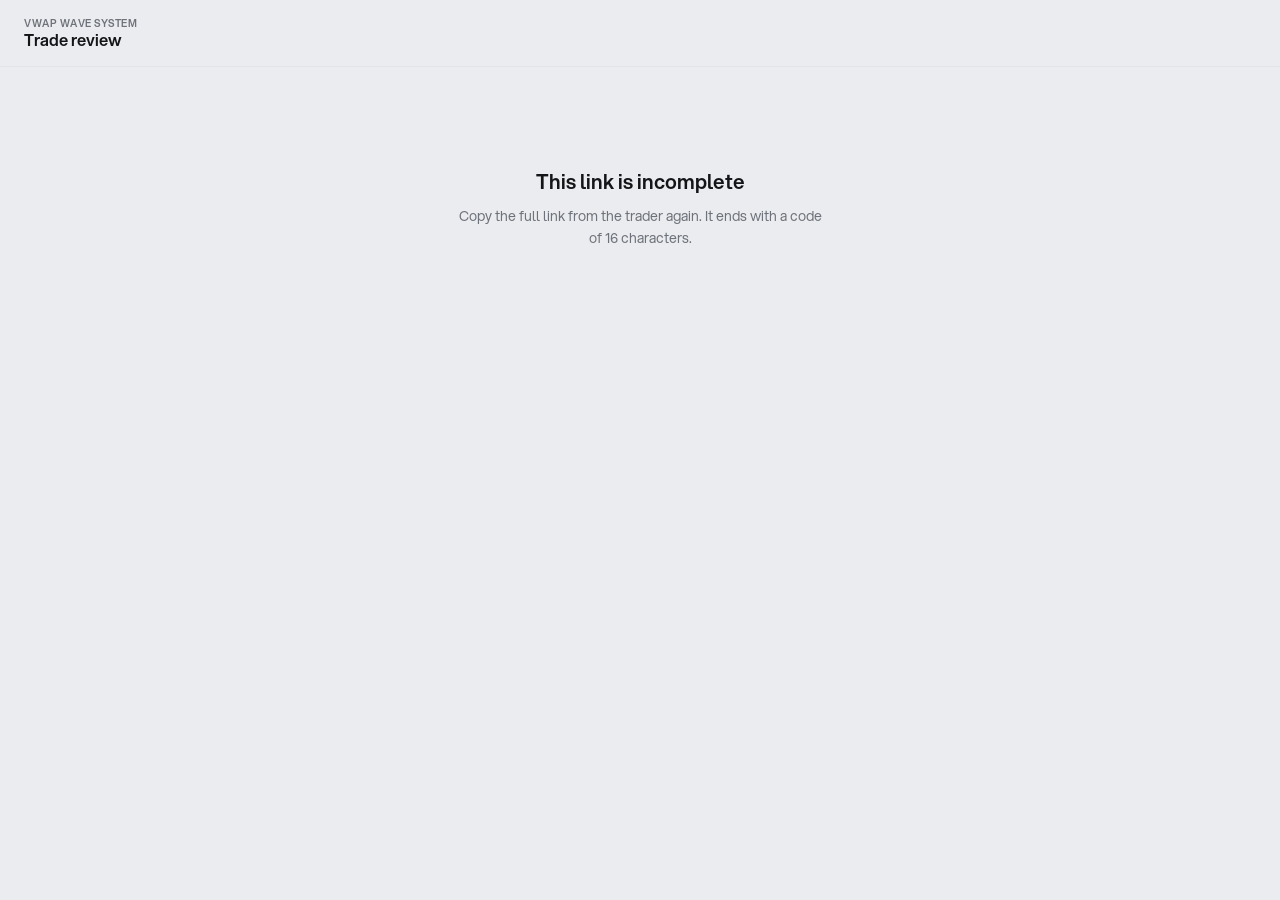
==== review/index.html @ 83ce89b4 "Add files via upload add review module" ====
<!DOCTYPE html>
<html lang="en">
<head>
    <meta charset="UTF-8">
    <meta name="viewport" content="width=device-width, initial-scale=1.0">
    <meta name="robots" content="noindex">
    <title>Trade review - VWAP Wave System Journal</title>
    <link rel="icon" type="image/png" href="../favicon.png">
    <link rel="stylesheet" href="../styles.css">
    <link rel="stylesheet" href="review.css">
    <script>
        // Same theme as the journal, otherwise follow the device
        (function () {
            var t = null;
            try { t = localStorage.getItem('vwap-theme'); } catch (e) {}
            if (!t) t = window.matchMedia && window.matchMedia('(prefers-color-scheme: light)').matches ? 'light' : 'dark';
            document.documentElement.setAttribute('data-theme', t);
        })();
    </script>
</head>
<body class="review-page">
    <header class="review-top">
        <a class="app-title review-brand" href="../">
            <span class="title-brand">VWAP WAVE SYSTEM</span>
            <span class="title-main">Trade review</span>
        </a>
        <span class="share-countdown" id="review-countdown" hidden></span>
    </header>

    <main class="review-main" id="review-main" aria-live="polite">
        <p class="review-loading">Loading shared trades…</p>
    </main>

    <div class="review-viewer" id="review-viewer" hidden>
        <button type="button" class="close-btn review-viewer-close" aria-label="Close">&times;</button>
        <img id="review-viewer-img" src="" alt="Screenshot, enlarged">
    </div>

    <div class="toast-container" id="toast-container"></div>
    <script src="review.js"></script>
</body>
</html>
---- styles.css ----
@font-face {
    font-family: 'Aspekta';
    src: url('./fonts/Aspekta-300.woff2') format('woff2');
    font-weight: 300;
    font-style: normal;
}
@font-face {
    font-family: 'Aspekta';
    src: url('./fonts/Aspekta-400.woff2') format('woff2');
    font-weight: 400;
    font-style: normal;
}
@font-face {
    font-family: 'Aspekta';
    src: url('./fonts/Aspekta-500.woff2') format('woff2');
    font-weight: 500;
    font-style: normal;
}
@font-face {
    font-family: 'Aspekta';
    src: url('./fonts/Aspekta-600.woff2') format('woff2');
    font-weight: 600;
    font-style: normal;
}

/* Linear Inspired Theme */
:root {
    --bg-main: #0a0b0d;
    --bg-panel: #141517;
    --bg-input: #1d1e21;
    --border-color: #2D2E33;
    --text-main: #EEEEEE;
    --text-muted: #888888;
    --accent: #386af5;
    --accent-hover: #4071f7;
    --danger: #ee354e;
    --success: #44BD1E;
    --color-win: #44BD1E;
    --bg-win: rgba(68, 189, 30, 0.15);
    --warning: #F5A623;
    
    /* Calendar widget specific */
    --cal-bg-default: #1d1e21;
    --cal-bg-active: #2b2c30;
    --cal-text-dim: #6E727A;
    
    /* Interactive states */
    --bg-hover: #2A2B30;
    --bg-disabled: #1a1b1e;
    --border-hover: #3B434C;
    --cal-active-bg: #3B434C;
    --cal-active-text: #E2E4E9;
    --cal-trades-active: #A0A5B5;
    --group-bg: rgba(255, 255, 255, 0.02);
    --group-border: rgba(255, 255, 255, 0.05);
    --divider-bg: rgba(255, 255, 255, 0.08);
    --shadow-sm: rgba(0,0,0,0.3);
    --shadow-md: rgba(0,0,0,0.5);
    --modal-overlay: rgba(0, 0, 0, 0.4);
    --invert-icon: invert(0.6) sepia(0) saturate(1) hue-rotate(0deg) brightness(0.9) contrast(1);
    --scrollbar-thumb: #2D2E33;
    --scrollbar-hover: #3B434C;
}

[data-theme="light"] {
    --bg-main: #EBECEF;
    --bg-panel: #FFFFFF;
    --bg-input: #FFFFFF;
    --border-color: #E2E4E9;
    --text-main: #141517;
    --text-muted: #6E727A;
    
    --cal-bg-default: #FFFFFF;
    --cal-bg-active: #EBECEF;
    --cal-text-dim: #888888;
    
    --bg-hover: #EBECEF;
    --bg-disabled: #E2E4E9;
    --border-hover: #C1C8D1;
    --cal-active-bg: #D9DBE1;
    --cal-active-text: #141517;
    --cal-trades-active: #6E727A;
    --group-bg: rgba(0, 0, 0, 0.02);
    --group-border: rgba(0, 0, 0, 0.06);
    --divider-bg: rgba(0, 0, 0, 0.06);
    --shadow-sm: rgba(0,0,0,0.05);
    --shadow-md: rgba(0,0,0,0.1);
    --modal-overlay: rgba(255, 255, 255, 0.5);
    --invert-icon: invert(0);
    --scrollbar-thumb: #C1C8D1;
    --scrollbar-hover: #A0A5B5;
    --success: #44BD1E;
    --color-win: #44BD1E;
    --bg-win: rgba(68, 189, 30, 0.15);
}

* {
    box-sizing: border-box;
    margin: 0;
    padding: 0;
}

body {
    font-family: 'Aspekta', system-ui, -apple-system, sans-serif;
    background-color: var(--bg-main);
    color: var(--text-main);
    height: 100vh;
    overflow: hidden;
}

/* Sidebar Layout Update */
.app-container { 
    display: flex; 
    flex-direction: row; 
    height: 100vh; 
}

.sidebar {
    width: 88px;
    background-color: transparent;
    border-right: none;
    display: flex;
    flex-direction: column;
    align-items: center;
    padding: 24px 0;
    z-index: 10;
}

.sidebar-top {
    margin-bottom: 32px;
}

.sidebar-logo {
    width: 28px;
    height: 28px;
}

.sidebar-nav {
    display: flex;
    flex-direction: column;
    gap: 16px;
    width: 100%;
    align-items: center;
}

.sidebar-nav .btn-icon {
    width: 40px;
    height: 40px;
    border-radius:  100px;
}

.sidebar-nav .btn-icon.active {
    background-color: var(--cal-active-bg);
    color: var(--text-main);
    border-color: transparent;
}

.main-wrapper {
    flex: 1;
    display: flex;
    flex-direction: column;
    overflow: hidden;
    position: relative;
}

.app-header {
    display: flex;
    justify-content: space-between;
    align-items: center;
    height: 80px;
    padding: 0 24px 0 0;
    background-color: transparent;
    border-bottom: none;
}

.header-left {
    display: flex;
    align-items: center;
    gap: 16px;
}

.app-title {
    display: flex;
    flex-direction: column;
    gap: 2px;
}
.title-brand {
    font-size: 10px;
    font-weight: 600;
    text-transform: uppercase;
    color: var(--text-muted);
    letter-spacing: 0.5px;
    line-height: 1;
}
.title-main {
    font-size: 16px;
    font-weight: 600;
    color: var(--text-main);
    line-height: 1;
}

.header-right {
    display: flex;
    align-items: center;
    gap: 12px;
}

.main-content { 
    flex: 1; 
    display: flex; 
    flex-direction: column; 
    overflow: hidden; 
    position: relative; 
}
.view { display: none; flex-direction: column; height: 100%; padding: 8px 24px 32px 0; overflow-y: auto; }
.view.active { display: flex; }

button { font-family: inherit; font-size: 13px; cursor: pointer; border-radius:  100px; padding: 8px 16px; font-weight: 500; transition: all 0.2s; white-space: nowrap; }
.btn-secondary { background-color: var(--bg-input); border: 1px solid var(--border-color); color: var(--text-main); }
.btn-secondary:hover { background-color: var(--bg-hover); }
.btn-primary { background-color: var(--accent); border: 1px solid var(--accent); color: white; }
.btn-primary:hover { background-color: var(--accent-hover); }
.btn-danger { background-color: transparent; border: 1px solid var(--danger); color: var(--danger); }
.btn-danger:hover { background-color: rgba(224, 82, 82, 0.1); }
.btn-sm { padding: 6px 12px; font-size: 12px; }

.btn-icon {
    background-color: transparent;
    border: 1px solid transparent;
    color: var(--text-muted);
    display: flex;
    align-items: center;
    justify-content: center;
    padding: 8px;
    border-radius:  100px;
    cursor: pointer;
    transition: all 0.2s;
    min-width: 36px;
    min-height: 36px;
    flex-shrink: 0;
}
.btn-icon svg {
    min-width: 18px;
    min-height: 18px;
    flex-shrink: 0;
}
.btn-icon:hover {
    color: var(--text-main);
    background-color: var(--bg-input);
    border-color: transparent;
}

.linear-input { 
    background-color: var(--bg-input); 
    border: 1px solid var(--border-color); 
    color: var(--text-main); 
    padding: 8px 12px; 
    border-radius: 6px; 
    font-family: inherit; 
    font-size: 13px; 
    width: 100%; 
    outline: none; 
    transition: border-color 0.2s; 
}

input[type="date"]::-webkit-calendar-picker-indicator {
    filter: var(--invert-icon);
    cursor: pointer;
}

.linear-input:focus, .pill-box:focus-within { border-color: var(--accent); }
.linear-input:disabled { opacity: 0.5; cursor: not-allowed; background-color: var(--bg-disabled); }

select.linear-input {
    appearance: none;
    -webkit-appearance: none;
    -moz-appearance: none;
    padding-right: 32px;
    background-image: url("data:image/svg+xml;charset=UTF-8,%3csvg xmlns='http://www.w3.org/2000/svg' viewBox='0 0 24 24' fill='none' stroke='%23888888' stroke-width='2' stroke-linecap='round' stroke-linejoin='round'%3e%3cpolyline points='6 9 12 15 18 9'%3e%3c/polyline%3e%3c/svg%3e");
    background-repeat: no-repeat;
    background-position: right 12px center;
    background-size: 16px;
}

/* Weekly Calendar Widget */
.weekly-calendar-widget {
    display: flex;
    align-items: center;
    gap: 8px;
    margin-bottom: 32px;
    user-select: none;
    background-color: var(--bg-panel);
    border: none;
    border-radius: 16px;
    padding: 4px;
    width: 100%;
}
.cal-nav-btn { color: var(--text-muted); padding: 8px; border-radius: 8px; height: 89px; position: relative; }
.cal-nav-btn:hover { color: var(--text-main); background-color: var(--bg-hover); }

#cal-prev-week::after {
    content: '';
    position: absolute;
    right: -4px;
    top: 15%;
    bottom: 15%;
    width: 1px;
    background-color: var(--divider-bg);
}
#cal-next-week::before {
    content: '';
    position: absolute;
    left: -4px;
    top: 15%;
    bottom: 15%;
    width: 1px;
    background-color: var(--divider-bg);
}
.cal-days-container { display: flex; flex: 1; gap: 8px; margin: 0; }
.cal-day {
    display: flex;
    flex: 1;
    flex-direction: column;
    align-items: center;
    justify-content: center;
    padding-top: 12px;
    padding-bottom: 6px;
    height: 89px;
    border-radius: 8px;
    background-color: transparent;
    cursor: pointer;
    transition: all 0.2s;
    position: relative;
}
.cal-day:not(:last-child)::after {
    content: '';
    position: absolute;
    right: -4px;
    top: 15%;
    bottom: 15%;
    width: 1px;
    background-color: var(--divider-bg);
}
.cal-day:hover { background-color: var(--bg-hover); }
.cal-day.active { background-color: var(--cal-active-bg); }
.cal-day-name { font-size: 11px; font-weight: 500; color: var(--cal-text-dim); margin-bottom: 6px; text-transform: capitalize; }
.cal-day.active .cal-day-name { color: var(--cal-active-text); }
.cal-day-num { font-size: 18px; font-weight: 500; color: var(--text-main); }
.cal-day.is-today .cal-day-num {
    background-color: var(--accent);
    color: #FFF;
    width: 28px;
    height: 28px;
    display: flex;
    align-items: center;
    justify-content: center;
    border-radius: 50%;
    font-size: 14px;
    font-weight: 600;
}
.cal-day-trades { display: flex; align-items: center; justify-content: center; gap: 4px; height: 15px; margin-top: auto; margin-bottom: 0; }
.cal-result-tag { min-width: 22px; height: 15px; padding: 0 7px; border-radius: 100px; font-size: 10px; font-weight: 600; line-height: 15px; text-align: center; }
.cal-result-tag.win { background: var(--bg-win); color: var(--color-win); }
.cal-result-tag.lost { background: rgba(238, 53, 78, 0.15); color: #ee354e; }
.cal-result-tag.be { background: rgba(136, 136, 136, 0.15); color: var(--text-muted); }
.cal-day.active .cal-result-tag { color: #FFFFFF; }
.cal-day.active .cal-result-tag.win { background: var(--color-win); }
.cal-day.active .cal-result-tag.lost { background: var(--danger); }
.cal-day.active .cal-result-tag.be { background: #6E727A; }

.trades-list { display: flex; flex-direction: column; gap: 8px; padding-bottom: 40px; }

/* Dashboard Cards */
.trade-card { 
    background-color: var(--bg-panel); 
    border: 1px solid transparent; 
    border-radius: 16px; 
    padding: 20px; 
    cursor: pointer; 
    transition: border-color 0.2s; 
    display: flex;
    flex-direction: row;
    gap: 20px;
}
.trade-card:hover { border-color: var(--border-hover); }

.card-image-area { flex: 0 0 220px; display: flex; align-items: stretch; }
.trade-screenshot-thumb {
    width: 100%;
    height: 100%;
    object-fit: cover;
    border-radius: 6px;
    border: none;
    transition: opacity 0.2s;
}
.trade-screenshot-thumb:hover { opacity: 0.8; }

.card-content-area { flex: 1; display: flex; flex-direction: column; gap: 16px; }

.card-header { display: flex; justify-content: space-between; align-items: center; border-bottom: 1px solid var(--border-color); padding-bottom: 12px; }
.card-trade-id { font-size: 16px; font-weight: 600; color: var(--text-main); display: flex; align-items: center; }

/* Symbol Tag */
.symbol-tag {
    background-color: var(--bg-input);
    color: var(--text-muted);
    font-size: 11px;
    padding: 2px 6px;
    border-radius: 4px;
    margin-left: 8px;
    font-weight: 600;
    border: 1px solid var(--border-color);
    letter-spacing: 0.5px;
}

.card-body { display: flex; flex-wrap: wrap; gap: 12px; }
.card-group { flex: 1 1 150px; display: flex; flex-direction: column; gap: 6px; background: var(--group-bg); padding: 12px; border-radius: 6px; border: 1px solid var(--group-border); }
.psych-group { flex: 1 1 100%; }
.group-title { font-size: 10px; text-transform: uppercase; letter-spacing: 0.5px; color: var(--text-muted); }
.group-value { display: flex; flex-direction: column; gap: 4px; }
.group-primary { font-size: 14px; font-weight: 600; color: var(--text-main); }
.group-secondary { font-size: 12px; color: var(--text-main); line-height: 1.4; }
.empty-state { text-align: center; padding: 64px 20px; color: var(--text-muted); background-color: transparent; border-radius: 16px; border: 1px dashed var(--border-color); }
[data-theme="light"] .empty-state {
    border-color: #C1C8D1;
}
.badge { padding: 4px 8px; border-radius: 4px; font-size: 11px; font-weight: 600; text-align: center; }
.badge.win { background: var(--bg-win) !important; color: var(--color-win) !important; }
.badge.lost { background: rgba(238, 53, 78, 0.15) !important; color: #ee354e !important; }
.badge.be { background: rgba(136, 136, 136, 0.15); color: var(--text-muted); }

/* Multi-confluence UI for Cards */
.multi-item { display: flex; flex-direction: column; gap: 4px; }
.multi-divider {
    height: 1px;
    background-color: var(--divider-bg);
    margin: 6px 0;
    width: 100%;
    border-radius: 1px;
}

/* Modal */
.modal-overlay { visibility: hidden; opacity: 0; display: flex; position: fixed; top: 0; left: 0; right: 0; bottom: 0; background: var(--modal-overlay); backdrop-filter: blur(2px); z-index: 100; justify-content: center; align-items: center; transition: opacity 0.3s ease, visibility 0.3s ease; }
.modal-overlay.active { visibility: visible; opacity: 1; }
.linear-modal { background-color: var(--bg-main); border-left: 1px solid var(--border-color); width: 700px; max-width: 100vw; height: 100vh; max-height: 100vh; display: flex; flex-direction: column; box-shadow: -10px 0 40px var(--shadow-md); position: absolute; right: 0; top: 0; transform: translateX(100%); transition: transform 0.3s cubic-bezier(0.2, 0.8, 0.2, 1); }
.modal-overlay.active .linear-modal { transform: translateX(0); }
.modal-header { padding: 20px 24px; display: flex; justify-content: space-between; align-items: center; }
.close-btn { background: none; border: none; color: var(--text-muted); font-size: 20px; padding: 0; }
.close-btn:hover { color: var(--text-main); }
.modal-body { padding: 24px; overflow-y: auto; flex: 1; }
.modal-footer { padding: 20px 24px; border-top: 1px solid var(--border-color); display: flex; justify-content: space-between; align-items: center; background-color: var(--bg-main); }
.footer-right { display: flex; gap: 12px; margin-left: auto; }
.form-grid { display: grid; grid-template-columns: 1fr 1fr 1fr; gap: 12px; margin-bottom: 16px; }
.form-grid.single-col { grid-template-columns: 1fr; }
.form-grid.two-col { grid-template-columns: 1fr 1fr; }
.form-group label { display: block; font-size: 12px; color: var(--text-muted); margin-bottom: 6px; }

/* Dynamic Rows for Multi-Confluence */
.dynamic-row { display: grid; gap: 12px; align-items: center; margin-bottom: 8px; }
.loc-row { grid-template-columns: 1fr 1fr 1fr 24px; }
.ev-row { grid-template-columns: 1fr 1fr 24px; }
.inv-row { grid-template-columns: 1fr 24px; }

.btn-remove-row { background: transparent; border: none; color: var(--danger); font-size: 22px; cursor: pointer; opacity: 0.7; display: flex; justify-content: center; align-items: center; height: 34px; }
.btn-remove-row:hover:not(:disabled) { opacity: 1; }
.btn-remove-row:disabled { color: var(--text-muted); opacity: 0.4; cursor: not-allowed; }

.section-header { display: flex; justify-content: space-between; align-items: center; margin: 24px 0 8px 0; }
.section-header span { font-size: 11px; text-transform: uppercase; color: var(--text-muted); letter-spacing: 0.5px; }
.form-separator { font-size: 11px; text-transform: uppercase; color: var(--text-muted); letter-spacing: 0.5px; margin: 24px 0 8px 0; }
.form-separator.section-header { margin: 24px 0 8px 0; }

.add-confluence-btn { font-size: 10px; padding: 4px 8px; background: transparent; border: 1px solid var(--border-color); color: var(--text-muted); }
.add-confluence-btn:hover { background: var(--group-border); color: var(--text-main); }

/* Image Upload Zone */
.dropzone { border: 2px dashed var(--border-color); background-color: var(--bg-input); border-radius: 16px; padding: 32px 16px; text-align: center; cursor: pointer; transition: all 0.2s; display: flex; justify-content: center; align-items: center; }
.dropzone:hover, .dropzone.dragover { border-color: var(--accent); background-color: rgba(94, 106, 210, 0.05); }
.image-preview-container { display: flex; align-items: center; gap: 16px; background-color: var(--bg-input); padding: 12px; border-radius: 16px; border: 1px solid var(--border-color); }
.image-preview-container img { max-height: 80px; border-radius: 4px; cursor: pointer; }

/* Image Viewer Modal */
#enlarged-image { max-width: 90vw; max-height: 90vh; object-fit: contain; border-radius: 8px; box-shadow: 0 24px 48px var(--shadow-md); }
.viewer-close-btn { position: absolute; top: 20px; right: 30px; color: white; font-size: 36px; opacity: 0.7; }
.viewer-close-btn:hover { opacity: 1; }

/* Settings UI Layout */
.info-banner { background-color: rgba(94, 106, 210, 0.05); border: 1px solid rgba(94, 106, 210, 0.2); color: var(--text-main); padding: 12px 16px; border-radius: 16px; margin-bottom: 24px; font-size: 13px; display: flex; align-items: center; gap: 12px; }
.info-banner svg { flex-shrink: 0; color: var(--accent); }

.settings-content { display: flex; flex-direction: column; gap: 8px; padding-bottom: 60px; }
.setting-category-card { background: var(--bg-panel); border: none; border-radius: 16px; padding: 24px; }
.setting-cat-title { font-size: 14px; font-weight: 600; margin-bottom: 16px; text-transform: uppercase; letter-spacing: 0.5px; color: var(--text-main); }
.setting-items-wrapper { display: flex; flex-direction: column; gap: 8px; }

/* Level 1 Category Row (Draggable) */
.setting-row { display: flex; gap: 24px; align-items: flex-start; padding: 16px; background: var(--group-bg); border: 1px solid var(--group-border); border-radius: 6px; transition: background-color 0.2s, opacity 0.2s, border-top 0.2s; }
.setting-row.dragging-row { opacity: 0.5; background: rgba(94, 106, 210, 0.1); }
.setting-row.row-drag-over { border-top: 2px solid var(--accent); }

.setting-level-1 { flex: 0 0 220px; display: flex; gap: 8px; align-items: center; }
.row-drag-handle { color: var(--text-muted); cursor: grab; padding: 4px; font-size: 16px; user-select: none; display: flex; align-items: center; }
.row-drag-handle:hover { color: var(--text-main); }
.row-drag-handle .drag-icon { width: 10px; height: 15px; }
.inline-drag-icon { display: inline-flex; vertical-align: -1px; margin: 0 2px; color: var(--text-main); }
.level-1-input { font-weight: 600; }
.delete-level-1 { color: var(--danger); font-size: 18px; padding: 6px; }
.setting-subs { flex: 1; display: flex; flex-direction: column; gap: 12px; }
.setting-subs label { font-size: 11px; color: var(--text-muted); text-transform: uppercase; letter-spacing: 0.5px; margin-bottom: -4px; }

/* Pill Box UI (Tag Input) */
.pill-box { display: flex; flex-wrap: wrap; gap: 6px; padding: 6px; min-height: 40px; align-items: center; cursor: text; background-color: var(--bg-input); border: 1px solid var(--border-color); border-radius: 6px; transition: border-color 0.2s; }
.pill { background: var(--bg-main); border: 1px solid var(--border-color); border-radius: 4px; display: inline-flex; align-items: center; font-size: 12px; padding: 2px 4px 2px 8px; gap: 6px; cursor: grab; transition: background-color 0.2s, opacity 0.2s, border-left 0.2s; }
.pill:active { cursor: grabbing; }
.pill.dragging { opacity: 0.4; background-color: rgba(94, 106, 210, 0.2); }
.pill.drag-over { border-left: 2px solid var(--accent); margin-left: 4px; }
.pill-text { outline: none; min-width: 10px; line-height: 1.5; }
.pill-text[contenteditable="true"] { border-bottom: 1px dashed var(--accent); color: white; }
.pill-close { cursor: pointer; color: var(--text-muted); font-weight: bold; padding: 0 4px; font-size: 14px; }
.pill-close:hover { color: var(--danger); }
.pill-input-field { background: transparent; border: none; color: var(--text-main); outline: none; flex: 1; min-width: 120px; font-size: 13px; padding: 4px; font-family: inherit; }

/* Stats Grid Layout */
.stats-grid { display: grid; grid-template-columns: repeat(3, 1fr); grid-auto-flow: row dense; gap: 8px; padding-bottom: 40px; }
.stat-card { background-color: var(--bg-panel); border: none; border-radius: 16px; padding: 20px; display: flex; flex-direction: column; justify-content: flex-start; min-height: 250px; }
.stat-card.chart-span-2 { grid-column: span 2; }
.kpi-card { min-height: auto; align-items: center; text-align: center; justify-content: center; padding: 16px 8px; }
.kpi-card h3 { font-size: 12px; color: var(--text-muted); text-transform: uppercase; letter-spacing: 0.5px; margin-bottom: 8px; font-weight: 500; }
.kpi-value { font-size: 32px; font-weight: 600; color: var(--text-main); }

.stat-card.chart-span-3 { grid-column: span 3; }

.card-title {
    font-size: 11px;
    text-transform: uppercase;
    color: var(--text-muted);
    letter-spacing: 0.5px;
    font-weight: 500;
    margin-bottom: 16px;
    text-align: left;
}

.chart-wrapper {
    position: relative;
    flex: 1;
    width: 100%;
    min-height: 200px;
}

@media (max-width: 1200px) {
    .stats-grid { grid-template-columns: repeat(2, 1fr); }
    .stat-card.chart-span-3 { grid-column: span 2; }
}

@media (max-width: 800px) {
    .stats-grid { grid-template-columns: 1fr; }
    .stat-card.chart-span-3, .stat-card.chart-span-2 { grid-column: span 1; }
}

.kpi-grid { display: grid; grid-template-columns: repeat(3, 1fr); gap: 8px; margin-bottom: 8px; }
@media (max-width: 800px) { .kpi-grid { gap: 8px; } .kpi-value { font-size: 22px; } .kpi-card h3 { font-size: 10px; } }

.chart-wrapper canvas { max-width: 100%; max-height: 100%; }

/* Help Text for View Headers */
.help-text {
    font-size: 12px;
    color: var(--text-muted);
}

/* Stats Filters */
.stats-filters {
    display: flex;
    flex-wrap: wrap;
    align-items: center;
    gap: 12px;
    margin-bottom: 24px;
}
.stats-add-chart { margin-left: auto; }
.stat-card.is-orderable { cursor: grab; }
.stat-card.is-orderable .card-title { display: flex; align-items: center; gap: 10px; }
.card-drag-handle { display: inline-flex; align-items: center; color: var(--text-muted); opacity: 0.7; user-select: none; }
.stat-card.is-orderable:hover .card-drag-handle { opacity: 1; color: var(--text-main); }
.stat-card.is-orderable:active { cursor: grabbing; }
.stat-card.is-dragging { opacity: 0.4; outline: 2px dashed var(--accent); outline-offset: -2px; }
.pill-select {
    background-color: var(--bg-panel);
    border: 1px solid var(--border-color);
    color: var(--text-main);
    padding: 6px 32px 6px 16px;
    border-radius: 100px;
    font-size: 12px;
    font-weight: 500;
    appearance: none;
    -webkit-appearance: none;
    background-image: url("data:image/svg+xml;charset=UTF-8,%3csvg xmlns='http://www.w3.org/2000/svg' viewBox='0 0 24 24' fill='none' stroke='%23888888' stroke-width='2' stroke-linecap='round' stroke-linejoin='round'%3e%3cpolyline points='6 9 12 15 18 9'%3e%3c/polyline%3e%3c/svg%3e");
    background-repeat: no-repeat;
    background-position: right 10px center;
    background-size: 14px;
    cursor: pointer;
    transition: all 0.2s;
}
.pill-select:hover, .pill-select:focus {
    border-color: var(--accent);
    outline: none;
}

/* Multi-Select Custom UI */
.custom-multi-select { position: relative; width: 100%; }
.multi-select-header { display: flex; justify-content: space-between; align-items: center; cursor: pointer; min-height: 38px; padding: 4px 12px; }
.selected-pills { display: flex; flex-wrap: wrap; gap: 6px; flex: 1; align-items: center; }
.placeholder { color: var(--text-muted); font-size: 13px; }
.chevron { width: 8px; height: 8px; border-right: 2px solid var(--text-muted); border-bottom: 2px solid var(--text-muted); transform: rotate(45deg); margin-left: 12px; }
.multi-select-dropdown { position: absolute; top: 100%; left: 0; right: 0; background: var(--bg-panel); border: 1px solid var(--border-color); border-radius: 6px; margin-top: 4px; max-height: 200px; overflow-y: auto; display: none; z-index: 10; box-shadow: 0 4px 12px rgba(0,0,0,0.2); }
.multi-select-dropdown.active { display: block; }
.dropdown-item { padding: 8px 12px; display: flex; align-items: center; gap: 8px; cursor: pointer; font-size: 13px; color: var(--text-main); }
.dropdown-item:hover { background: var(--group-border); }
.dropdown-item input[type="checkbox"] { cursor: pointer; }
.dropdown-item label { margin-bottom: 0 !important; cursor: pointer; flex: 1; }
.psych-pill-tag {
    background: var(--bg-main);
    border: 1px solid var(--border-color);
    color: var(--text-main);
    font-size: 11px;
    padding: 4px 8px;
    border-radius: 4px;
    display: flex;
    align-items: center;
    gap: 4px;
}
.remove-psych { background: none; border: none; color: var(--text-muted); font-size: 14px; line-height: 1; cursor: pointer; padding: 0; margin: 0; }
.remove-psych:hover { color: var(--danger); }

/* FAQ / Help Section */
.help-layout { display: flex; align-items: flex-start; gap: 8px; margin-top: 24px; padding-bottom: 40px; }
.help-layout .faq-container { flex: 1; min-width: 0; margin-top: 0; padding-bottom: 0; }
.help-contact { flex: 0 0 260px; position: sticky; top: 0; display: flex; flex-direction: column; gap: 8px; }
.help-contact-icon { width: 48px; height: 48px; border-radius: 50%; display: flex; align-items: center; justify-content: center; background: rgba(56, 106, 245, 0.12); color: var(--accent); margin-bottom: 12px; }
.help-contact-btn { display: block; width: 100%; text-align: center; text-decoration: none; font-size: 13px; font-weight: 500; border-radius: 100px; padding: 8px 16px; }
.help-contact-card { background: var(--bg-panel); border-radius: 16px; padding: 24px 20px; display: flex; flex-direction: column; align-items: center; text-align: center; }
.help-contact-logo { width: 72px; height: 72px; border-radius: 50%; overflow: hidden; margin-bottom: 12px; flex-shrink: 0; }
.help-contact-logo img { width: 100%; height: 100%; object-fit: cover; display: block; }
.help-contact-name { font-size: 15px; font-weight: 600; color: var(--text-main); margin-bottom: 8px; }
.help-contact-text { font-size: 12px; color: var(--text-muted); line-height: 1.5; margin-bottom: 16px; }
.help-contact-label { font-size: 10px; text-transform: uppercase; letter-spacing: 0.5px; color: var(--text-muted); margin-bottom: 6px; }
.help-contact-email { width: 100%; font-size: 13px; font-weight: 500; color: var(--text-main); background: var(--bg-input); border: 1px solid var(--border-color); border-radius: 6px; padding: 8px 10px; user-select: all; -webkit-user-select: all; cursor: text; word-break: break-all; }
@media (max-width: 900px) {
    .help-layout { flex-direction: column; align-items: stretch; }
    .help-contact { flex: none; position: static; }
}
.faq-container { display: flex; flex-direction: column; gap: 8px; margin-top: 24px; width: 100%; padding-bottom: 40px; }
.faq-item { background: var(--bg-panel); border: 1px solid transparent; border-radius: 16px; overflow: hidden; transition: border-color 0.2s; }
.faq-question { padding: 16px 20px; display: flex; justify-content: space-between; align-items: center; cursor: pointer; font-weight: 600; font-size: 14px; user-select: none; transition: background-color 0.2s; }
.faq-item:hover { border-color: var(--border-hover); }
.faq-icon { transition: transform 0.3s; color: var(--text-muted); }
.faq-item.open .faq-icon { transform: rotate(180deg); }
.faq-answer { padding: 0 20px; max-height: 0; overflow: hidden; transition: max-height 0.3s ease-out, padding 0.3s ease; font-size: 13px; color: var(--text-muted); line-height: 1.6; }
.faq-item.open .faq-answer { padding: 0 20px 16px 20px; max-height: 1200px; }
.faq-answer strong { color: var(--text-main); }
.faq-answer ul, .faq-answer ol { padding-left: 20px; margin-top: 8px; margin-bottom: 8px; }
.faq-answer li { margin-bottom: 4px; }
.faq-answer p + p { margin-top: 8px; }

/* Flatpickr Overrides for VWAP Theme */
.flatpickr-input {
    background-image: url("data:image/svg+xml;charset=UTF-8,%3csvg xmlns='http://www.w3.org/2000/svg' viewBox='0 0 24 24' fill='none' stroke='%23888888' stroke-width='2' stroke-linecap='round' stroke-linejoin='round'%3e%3crect x='3' y='4' width='18' height='18' rx='2' ry='2'%3e%3c/rect%3e%3cline x1='16' y1='2' x2='16' y2='6'%3e%3c/line%3e%3cline x1='8' y1='2' x2='8' y2='6'%3e%3c/line%3e%3cline x1='3' y1='10' x2='21' y2='10'%3e%3c/line%3e%3c/svg%3e") !important;
    background-repeat: no-repeat !important;
    background-position: right 12px center !important;
    background-size: 16px !important;
    padding-right: 36px !important;
    cursor: pointer;
}
.flatpickr-calendar {
    background: var(--bg-panel) !important;
    border: 1px solid var(--border-color) !important;
    box-shadow: 0 12px 24px var(--shadow-md) !important;
}
.flatpickr-day.selected, .flatpickr-day.startRange, .flatpickr-day.endRange, .flatpickr-day.selected.inRange, .flatpickr-day.startRange.inRange, .flatpickr-day.endRange.inRange, .flatpickr-day.selected:focus, .flatpickr-day.startRange:focus, .flatpickr-day.endRange:focus, .flatpickr-day.selected:hover, .flatpickr-day.startRange:hover, .flatpickr-day.endRange:hover, .flatpickr-day.selected.prevMonthDay, .flatpickr-day.startRange.prevMonthDay, .flatpickr-day.endRange.prevMonthDay, .flatpickr-day.selected.nextMonthDay, .flatpickr-day.startRange.nextMonthDay, .flatpickr-day.endRange.nextMonthDay {
    background: var(--accent) !important;
    border-color: var(--accent) !important;
    border-radius: 50% !important;
    color: #FFFFFF !important;
}
.flatpickr-day.today {
    border-color: var(--text-muted) !important;
    border-radius: 50% !important;
}
.flatpickr-day {
    border-radius: 50% !important;
    color: var(--text-main) !important;
}
.flatpickr-day:hover {
    background: var(--bg-input) !important;
    border-color: transparent !important;
}
.flatpickr-months .flatpickr-month {
    color: var(--text-main) !important;
    fill: var(--text-main) !important;
}
.flatpickr-current-month .flatpickr-monthDropdown-months {
    background: var(--bg-panel) !important;
}
span.flatpickr-weekday {
    color: var(--text-muted) !important;
}
.flatpickr-calendar.arrowTop:before, .flatpickr-calendar.arrowTop:after {
    border-bottom-color: var(--border-color) !important;
}
.flatpickr-calendar.arrowBottom:before, .flatpickr-calendar.arrowBottom:after {
    border-top-color: var(--border-color) !important;
}
.flatpickr-calendar.arrowTop:after {
    border-bottom-color: var(--bg-panel) !important;
}
.flatpickr-calendar.arrowBottom:after {
    border-top-color: var(--bg-panel) !important;
}
.flatpickr-innerContainer {
    border-bottom: none !important;
}
.flatpickr-months .flatpickr-prev-month, .flatpickr-months .flatpickr-next-month {
    fill: var(--text-muted) !important;
}
.flatpickr-months .flatpickr-prev-month:hover svg, .flatpickr-months .flatpickr-next-month:hover svg {
    fill: var(--text-main) !important;
}

.flatpickr-months, .flatpickr-weekdays, span.flatpickr-weekday, .flatpickr-month, .flatpickr-current-month, .flatpickr-months .flatpickr-month {
    background: transparent !important;
}

/* Custom Scrollbars */
/* Scrollbars are hidden everywhere, so pages don't shift sideways when a
   scrollbar appears or disappears. Scrolling with wheel, trackpad, keys
   and touch keeps working. */
* { scrollbar-width: none; -ms-overflow-style: none; }
::-webkit-scrollbar { display: none; width: 0; height: 0; }

/* Settings Tabs */
.settings-tabs { display: flex; gap: 8px; margin-bottom: 24px; }
.settings-tab-btn { background: transparent; border: 1px solid transparent; color: var(--text-muted); padding: 8px 16px; font-size: 13px; font-weight: 500; cursor: pointer; border-radius: 100px; transition: all 0.2s; }
.settings-tab-btn:hover { color: var(--text-main); background-color: var(--bg-input); }
.settings-tab-btn.active { background-color: var(--cal-active-bg); border-color: transparent; color: var(--text-main); }
.chart-toggle-row { display: flex; justify-content: space-between; align-items: center; padding: 12px 16px; background: var(--bg-panel); border: none; border-radius: 16px; }
.chart-toggle-label { font-size: 13px; font-weight: 500; color: var(--text-main); }
.chart-toggle-left { display: flex; align-items: center; gap: 8px; }
.chart-toggle-row { transition: background-color 0.2s, opacity 0.2s, box-shadow 0.2s; }
.chart-toggle-row.dragging-row { opacity: 0.5; background: rgba(56, 106, 245, 0.1); }
.chart-toggle-row.row-drag-over { box-shadow: inset 0 2px 0 var(--accent); }

/* View Toggle & Table View */
.view-toggle { display: flex; gap: 8px; }
.view-toggle .btn-icon { background: transparent; border: 1px solid transparent; color: var(--text-muted); padding: 8px; font-size: 13px; font-weight: 500; cursor: pointer; border-radius: 100px; transition: all 0.2s; width: 36px; height: 36px; min-width: unset; min-height: unset; display: flex; align-items: center; justify-content: center; }
.view-toggle .btn-icon.active { background-color: var(--cal-active-bg); border-color: transparent; color: var(--text-main); box-shadow: none; }
.view-toggle .btn-icon:hover:not(.active) { color: var(--text-main); background-color: var(--bg-input); }

.table-responsive-wrapper { width: 100%; overflow-x: auto; padding-bottom: 16px; }
.trades-table { min-width: 700px; display: flex; flex-direction: column; gap: 8px; }

.trade-row { display: flex; flex-direction: column; background-color: var(--bg-panel); border: 1px solid transparent; border-radius: 16px; padding: 12px 16px; cursor: pointer; transition: border-color 0.2s; }
.trade-row:hover { border-color: var(--border-hover); }
.row-thumb { width: 40px; height: 40px; border-radius: 4px; object-fit: cover; flex-shrink: 0; }
.row-no-thumb { width: 40px; height: 40px; border-radius: 4px; background: var(--bg-input); display: flex; align-items: center; justify-content: center; color: var(--text-muted); flex-shrink: 0; }
.row-col { display: flex; flex-direction: column; gap: 4px; overflow: hidden; }
.row-col-id { width: auto; min-width: 80px; flex-shrink: 0; }
.row-col-setup { width: 200px; flex-shrink: 0; }
.row-col-loc { flex: 1; min-width: 150px; }
.row-col-res { width: 80px; flex-shrink: 0; display: flex; align-items: center; justify-content: flex-end; }
.row-primary { font-size: 13px; font-weight: 600; color: var(--text-main); white-space: nowrap; overflow: hidden; text-overflow: ellipsis; }
.row-secondary { font-size: 11px; color: var(--text-muted); white-space: nowrap; overflow: hidden; text-overflow: ellipsis; }

.header-divider {
    width: 1px;
    height: 32px;
    background-color: var(--border-color);
}

/* Toast Notifications & Optimized Hovers */
.toast-container { position: fixed; bottom: 24px; right: 24px; display: flex; flex-direction: column; gap: 8px; z-index: 9999; }
.toast { background: var(--bg-panel); border: 1px solid var(--border-color); color: var(--text-main); padding: 12px 16px; border-radius: 8px; box-shadow: 0 8px 16px var(--shadow-md); font-size: 13px; display: flex; align-items: center; gap: 8px; animation: slideIn 0.3s ease-out forwards; opacity: 0; transform: translateX(100%); }
.toast.error { border-left: 4px solid var(--danger); }
.toast.success { border-left: 4px solid var(--success); }
.toast.fade-out { animation: fadeOut 0.3s ease-in forwards; }
@keyframes slideIn { to { opacity: 1; transform: translateX(0); } }
@keyframes fadeOut { to { opacity: 0; transform: translateY(10px); } }

.row-chevron-wrapper:hover { background-color: var(--group-border) !important; }

/* Hotkey Table */
.hotkey-table { width: 100%; border-collapse: collapse; margin-top: 12px; margin-bottom: 12px; font-size: 13px; }
.hotkey-table th, .hotkey-table td { border: 1px solid var(--border-color); padding: 8px 12px; text-align: left; }
.hotkey-table th { background-color: var(--bg-input); color: var(--text-main); font-weight: 600; }
.hotkey-table .table-section-title { font-weight: 600; background: var(--bg-hover); padding-top: 8px; padding-bottom: 8px; color: var(--text-main); }
.hotkey-table code { background-color: var(--bg-input); padding: 2px 6px; border-radius: 4px; color: var(--text-main); border: 1px solid var(--border-color); font-size: 11px; white-space: nowrap; }


/* Theme Toggle Button Specifics */
#btn-theme-toggle {
    background-color: #EBECEF !important;
    color: #141517 !important;
    border-color: transparent !important;
}
#btn-theme-toggle:hover {
    background-color: #E2E4E9 !important;
    color: #141517 !important;
}
[data-theme="light"] #btn-theme-toggle {
    background-color: #0a0b0d !important;
    color: #EEEEEE !important;
}
[data-theme="light"] #btn-theme-toggle:hover {
    background-color: #141517 !important;
    color: #EEEEEE !important;
}

/* Mission Control / Auto-Screenshot Settings */
.mission-control-grid {
    display: grid;
    grid-template-columns: repeat(auto-fill, minmax(240px, 1fr));
    gap: 16px;
    margin-top: 12px;
}
.window-card {
    background: var(--bg-input);
    border: 2px solid transparent;
    border-radius: 8px;
    padding: 8px;
    cursor: pointer;
    transition: all 0.2s ease;
    display: flex;
    flex-direction: column;
    gap: 8px;
}
.window-card:hover {
    background: var(--group-bg);
}
.window-card.active {
    border-color: var(--accent);
    background: rgba(56, 106, 245, 0.05);
}
.window-card img {
    width: 100%;
    border-radius: 4px;
}
.window-title {
    font-size: 11px;
    color: var(--text-main);
    font-weight: 500;
    white-space: nowrap;
    overflow: hidden;
    text-overflow: ellipsis;
}

.stream-preview-container {
    background: var(--bg-input);
    border: 1px solid var(--border-color);
    border-radius: 16px;
    padding: 8px;
    margin-top: 16px;
    display: flex;
    justify-content: center;
    align-items: center;
}
.video-wrapper {
    width: 100%;
    max-height: 250px;
    overflow: hidden;
    border-radius: 4px;
    display: flex;
    align-items: center;
    justify-content: center;
}

.hoverable-banner:hover {
    background-color: rgba(56, 106, 245, 0.15) !important;
    border-color: var(--accent-hover) !important;
}


/* Auto-Screenshot Promo Toast */
.promo-toast {
    position: relative;
    width: 360px;
    max-width: calc(100vw - 48px);
    background: var(--bg-panel);
    border: 1px solid var(--border-color);
    border-radius: 16px;
    box-shadow: 0 12px 32px var(--shadow-md);
    padding: 20px 20px 22px 20px;
    overflow: hidden;
    opacity: 0;
    transform: translateX(calc(100% + 48px));
    transition: transform 0.45s cubic-bezier(0.2, 0.8, 0.2, 1), opacity 0.3s ease;
}
.promo-toast.visible { opacity: 1; transform: translateX(0); }
.promo-toast-close {
    position: absolute; top: 12px; right: 14px;
    background: none; border: none; padding: 0;
    color: var(--text-muted); font-size: 20px; line-height: 1;
}
.promo-toast-close:hover { color: var(--text-main); }
.promo-toast-header { display: flex; align-items: center; gap: 10px; margin-bottom: 8px; padding-right: 24px; }
.promo-toast-icon {
    width: 32px; height: 32px; flex-shrink: 0;
    display: flex; align-items: center; justify-content: center;
    border-radius: 100px;
    background: rgba(56, 106, 245, 0.12);
    color: var(--accent);
}
.promo-toast-title { font-size: 14px; font-weight: 600; color: var(--text-main); }
.promo-toast-text { font-size: 13px; color: var(--text-muted); line-height: 1.5; margin-bottom: 16px; }
.promo-toast-btn { width: 100%; }
.promo-toast-progress {
    position: absolute; left: 0; bottom: 0;
    width: 100%; height: 3px;
    background: var(--accent);
    transform-origin: left center;
    transform: scaleX(1);
}
.promo-toast.visible .promo-toast-progress { animation: promoProgress var(--promo-duration, 12s) linear forwards; }
.promo-toast:hover .promo-toast-progress { animation-play-state: paused; }
@keyframes promoProgress { from { transform: scaleX(1); } to { transform: scaleX(0); } }

@media (max-width: 650px) {
    #btn-today {
        display: none;
    }
}


/* ==========================================================
   Motion / Animations (subtle, SaaS-style)
   ========================================================== */
:root { --ease-out-soft: cubic-bezier(0.22, 1, 0.36, 1); --ease-day: cubic-bezier(0.16, 1, 0.3, 1); --stagger: 60ms; }

@keyframes viewFadeIn { from { opacity: 0; } to { opacity: 1; } }
@keyframes fadeSlideUp { from { opacity: 0; transform: translateY(12px); } to { opacity: 1; transform: none; } }
@keyframes slideFromRight { from { opacity: 0; transform: translateX(36px); } to { opacity: 1; transform: none; } }
@keyframes slideFromLeft { from { opacity: 0; transform: translateX(-36px); } to { opacity: 1; transform: none; } }

/* 1. Page enter */
.view.view-enter { animation: viewFadeIn 320ms ease-out both; }

/* 2. Staggered items (delay = index x --stagger) */
.anim-enter { animation: fadeSlideUp 650ms var(--ease-out-soft) both; animation-delay: calc(var(--i, 0) * var(--stagger)); }

/* 5. Direction-aware day / week switch */
.anim-next { animation: slideFromRight 900ms var(--ease-day) both; animation-delay: calc(var(--i, 0) * 80ms); }
.anim-prev { animation: slideFromLeft 900ms var(--ease-day) both; animation-delay: calc(var(--i, 0) * 80ms); }

/* No horizontal scrollbar while items slide in sideways */
.view { overflow-x: hidden; }
.table-responsive-wrapper:has(.anim-next, .anim-prev, .anim-enter) { overflow-x: hidden; }

/* 4. Sliding sidebar indicator */
.sidebar-nav { position: relative; }
.sidebar-nav .btn-icon { position: relative; z-index: 1; }
.nav-indicator {
    position: absolute; top: 0; left: 0;
    width: 40px; height: 40px; border-radius: 100px;
    background-color: var(--cal-active-bg);
    transition: transform 450ms var(--ease-out-soft);
    pointer-events: none; z-index: 0;
}
.sidebar-nav.has-indicator .btn-icon.active,
.sidebar-nav.has-indicator .btn-icon.active:hover { background-color: transparent; }

/* Sliding pill for settings tabs and card/list toggle */
.pill-indicator-host { position: relative; }
.pill-indicator-host > button { position: relative; z-index: 1; }
.pill-indicator {
    position: absolute; top: 0; left: 0; width: 0; height: 0;
    border-radius: 100px; background-color: var(--cal-active-bg);
    transition: transform 450ms var(--ease-out-soft), width 450ms var(--ease-out-soft), height 450ms var(--ease-out-soft);
    pointer-events: none; z-index: 0;
}
.pill-indicator-host.has-indicator > button.active,
.pill-indicator-host.has-indicator > button.active:hover { background-color: transparent !important; }

/* Sliding pill behind the selected day in the week calendar */
.cal-days-container > .pill-indicator { border-radius: 8px; background-color: var(--cal-active-bg); }
.cal-days-container > .cal-day { z-index: 1; }
.cal-days-container.has-indicator > .cal-day.active,
.cal-days-container.has-indicator > .cal-day.active:hover { background-color: transparent; }

/* Respect the OS "reduce motion" setting */
@media (prefers-reduced-motion: reduce) {
    .view.view-enter, .anim-enter, .anim-next, .anim-prev { animation: none !important; }
    .nav-indicator, .pill-indicator { transition: none !important; }
}

/* --- Chip-based trade form (tradeform.js) --- */
.chip-section { margin-top: 24px; }
.chip-section-head { display: flex; justify-content: space-between; align-items: baseline; gap: 12px; margin-bottom: 10px; font-size: 11px; text-transform: uppercase; letter-spacing: 0.5px; color: var(--text-muted); }
.chip-section-note { font-size: 11px; text-transform: none; letter-spacing: 0; color: var(--text-muted); }
.chip-section.is-missing .chip-section-head > span:first-child { color: var(--danger); }
.chip-section.is-missing .chip-section-head > span:first-child::after { content: ' (required)'; text-transform: none; letter-spacing: 0; }

.chip-split { display: grid; grid-template-columns: minmax(0, 1fr) minmax(0, 1fr); gap: 16px; }
.chip-split .chip-section { display: flex; flex-direction: column; }
.chip-split .chip-box { flex: 1; }
.chip-box { padding: 14px; border-radius: 14px; background: var(--bg-panel); }
#trade-form .dropzone, #trade-form .image-preview-container { background-color: var(--bg-panel); border-radius: 14px; }
#trade-form .dropzone:hover, #trade-form .dropzone.dragover { background-color: color-mix(in srgb, var(--accent) 6%, var(--bg-panel)); }
[data-theme="light"] .chip-box { --chip-bg: var(--bg-main); --chip-hover: var(--bg-disabled); }

.chip-row { display: flex; flex-wrap: wrap; gap: 8px; }
.chip-row.is-sub { position: relative; padding-left: 24px; }
.chip-row.is-sub::before { content: ''; position: absolute; left: 9px; top: 0; width: 10px; height: 18px; border-left: 1px solid var(--border-hover); border-bottom: 1px solid var(--border-hover); border-bottom-left-radius: 6px; }
.chip-cascade { display: flex; flex-direction: column; gap: 10px; }

.chip { position: relative; height: 34px; padding: 0 14px; border-radius: 100px; border: 1px solid var(--border-color); background: var(--chip-bg, var(--bg-input)); color: var(--text-main); font-family: inherit; font-size: 13px; line-height: 1; white-space: nowrap; cursor: pointer; transition: background-color 0.15s, border-color 0.15s; }
.chip:hover { background: var(--chip-hover, var(--bg-hover)); border-color: var(--border-hover); }
.chip:focus-visible { outline: 2px solid var(--accent); outline-offset: 2px; }
.chip.is-selected { background: color-mix(in srgb, var(--accent) 18%, var(--bg-input)); border-color: var(--accent); }
.chip.chip-win.is-selected { background: var(--bg-win); border-color: var(--color-win); }
.chip.chip-loss.is-selected { background: color-mix(in srgb, var(--danger) 16%, var(--bg-input)); border-color: var(--danger); }
.chip.chip-be.is-selected { background: var(--bg-hover); border-color: var(--text-muted); }
.chip.is-legacy { border-style: dashed; color: var(--text-muted); }
.chip.is-legacy.is-selected { color: var(--text-main); }
.chip.has-picks::after { content: ''; position: absolute; top: 4px; right: 6px; width: 6px; height: 6px; border-radius: 50%; background: var(--accent); }
.chip.chip-more { background: transparent; border-style: dashed; color: var(--text-muted); }

.chip-group { display: grid; grid-template-columns: 96px minmax(0, 1fr); gap: 10px; align-items: start; }
.chip-group + .chip-group { margin-top: 10px; }
.chip-group-label { padding-top: 10px; font-size: 12px; color: var(--text-muted); overflow-wrap: anywhere; }

.chip-tags { display: flex; flex-wrap: wrap; gap: 8px; padding-bottom: 12px; margin-bottom: 12px; border-bottom: 1px solid var(--divider-bg); }
.chip-tag { display: inline-flex; align-items: center; gap: 2px; height: 30px; padding: 0 4px 0 12px; border-radius: 100px; background: color-mix(in srgb, var(--accent) 18%, var(--bg-input)); border: 1px solid color-mix(in srgb, var(--accent) 45%, transparent); font-size: 12px; color: var(--text-main); }
.chip-tag-remove { display: flex; align-items: center; justify-content: center; width: 24px; height: 24px; border: none; border-radius: 50%; background: transparent; color: var(--text-muted); font-size: 16px; line-height: 1; cursor: pointer; }
.chip-tag-remove:hover { background: var(--bg-hover); color: var(--text-main); }
.chip-tag-remove:focus-visible { outline: 2px solid var(--accent); outline-offset: 1px; }
.chip-empty { font-size: 12px; color: var(--text-muted); }

@media (max-width: 520px) {
    .chip-split { grid-template-columns: 1fr; gap: 0; }
    .chip-group { grid-template-columns: 1fr; gap: 6px; }
    .chip-group-label { padding-top: 0; }
}
@media (prefers-reduced-motion: reduce) {
    .chip { transition: none; }
}

/* --- Custom charts (customcharts.js) --- */
.chart-toggle-actions { display: flex; gap: 8px; }
.chart-custom-tag { font-size: 11px; padding: 2px 8px; border-radius: 100px; background: color-mix(in srgb, var(--accent) 16%, transparent); color: var(--text-main); }
.chart-toggle-note { font-size: 12px; color: var(--text-muted); }

.cc-view-tiles { display: grid; grid-template-columns: repeat(3, minmax(0, 1fr)); gap: 8px; }
.cc-view-tile { display: flex; flex-direction: column; align-items: flex-start; gap: 4px; padding: 14px; border: 1px solid transparent; border-radius: 14px; background: var(--bg-panel); color: var(--text-muted); font-family: inherit; text-align: left; cursor: pointer; transition: border-color 0.15s, background-color 0.15s; }
.cc-view-tile svg { margin-bottom: 6px; }
.cc-view-tile:hover { border-color: var(--border-hover); }
.cc-view-tile:focus-visible { outline: 2px solid var(--accent); outline-offset: 2px; }
.cc-view-tile.is-selected { border-color: var(--accent); background: color-mix(in srgb, var(--accent) 12%, var(--bg-panel)); color: var(--accent); }
.cc-view-label { font-size: 13px; font-weight: 500; color: var(--text-main); }
.cc-view-desc { font-size: 12px; line-height: 1.4; color: var(--text-muted); }

.cc-filter + .cc-filter, .cc-filter + .cc-filter-picker, .cc-filter-picker { margin-top: 8px; }
.cc-filter-head { display: flex; align-items: center; gap: 10px; margin-bottom: 10px; }
.cc-filter-name { font-size: 13px; font-weight: 500; color: var(--text-main); }
.cc-filter-remove { margin-left: auto; }
.cc-seg { display: inline-flex; padding: 2px; border-radius: 100px; background: var(--chip-bg, var(--bg-input)); }
.cc-seg-btn { height: 26px; padding: 0 12px; border: none; border-radius: 100px; background: transparent; color: var(--text-muted); font-family: inherit; font-size: 12px; cursor: pointer; }
.cc-seg-btn.is-selected { background: var(--cal-active-bg); color: var(--text-main); }
.cc-seg-btn:focus-visible { outline: 2px solid var(--accent); outline-offset: 1px; }
.cc-add-filter { margin-top: 10px; }
.cc-filter-picker .cc-note { margin: 0 0 8px; }

.cc-note { margin-top: 8px; font-size: 12px; line-height: 1.5; color: var(--text-muted); }
.cc-empty { font-size: 13px; line-height: 1.5; color: var(--text-muted); }

/* Cards on the Stats page and in the preview */
.cc-card .card-title { margin-bottom: 8px; }
.cc-card-head { display: flex; justify-content: space-between; align-items: flex-start; gap: 12px; }
.cc-edit-btn { flex: none; margin: -6px 0 0; }
.cc-filters { display: flex; flex-wrap: wrap; gap: 6px; margin-bottom: 12px; }
.cc-filter-tag { font-size: 11px; padding: 3px 9px; border-radius: 100px; background: var(--bg-input); color: var(--text-muted); }
.cc-body { flex: 1; display: flex; flex-direction: column; min-height: 0; }
.cc-card .cc-body > .cc-empty { margin: auto 0; text-align: center; }
.cc-bar-wrapper { flex: none; min-height: 0; }
.cc-preview { min-height: 220px; display: flex; flex-direction: column; }
[data-theme="light"] .cc-preview .cc-filter-tag { background: var(--bg-main); }

.cc-number { flex: 1; display: flex; flex-direction: column; justify-content: center; gap: 6px; }
.cc-number-value { font-size: 48px; font-weight: 600; line-height: 1; color: var(--text-main); }
.cc-number-sub { font-size: 13px; color: var(--text-muted); }
.cc-low { color: var(--warning); }
.cc-split-bar { display: flex; gap: 4px; height: 8px; margin-top: 14px; }
.cc-split-bar span { border-radius: 4px; }
.cc-split-legend { font-size: 12px; color: var(--text-muted); }

.cc-heat-scroll { overflow-x: auto; }
.cc-heat { --cc-cell-bg: var(--bg-input); width: 100%; border-collapse: separate; border-spacing: 4px; font-size: 12px; }
[data-theme="light"] .cc-heat { --cc-cell-bg: var(--bg-main); }
[data-theme="light"] .cc-card .cc-filter-tag { background: var(--bg-main); }
.cc-heat th { font-weight: 400; color: var(--text-muted); padding: 4px 6px; text-align: center; white-space: nowrap; }
.cc-heat thead th { vertical-align: bottom; }
.cc-heat tbody th { text-align: right; max-width: 160px; white-space: normal; }
.cc-heat td { min-width: 64px; padding: 8px 6px; border-radius: 8px; background: var(--cc-cell-bg); text-align: center; color: var(--text-main); }
.cc-heat td.is-empty { color: var(--text-muted); background: transparent; border: 1px dashed var(--border-color); }
.cc-heat td.is-low { color: var(--text-muted); }
.cc-heat td.is-tinted .cc-heat-n { color: var(--text-main); }
.cc-heat-val { display: block; font-weight: 500; }
.cc-heat-n { display: block; font-size: 10px; color: var(--text-muted); margin-top: 2px; }

@media (max-width: 520px) {
    .cc-view-tiles { grid-template-columns: 1fr; }
    .cc-view-tile { flex-direction: row; align-items: center; gap: 10px; }
    .cc-view-tile svg { margin-bottom: 0; }
    .cc-view-desc { display: none; }
}
@media (prefers-reduced-motion: reduce) {
    .cc-view-tile { transition: none; }
}

/* --- Folder connection popup (gate.js) --- */
.gate-overlay { position: fixed; inset: 0; z-index: 300; display: none; align-items: center; justify-content: center; padding: 24px; background: var(--modal-overlay); backdrop-filter: blur(2px); overflow-y: auto; }
.gate-overlay.active { display: flex; }
.gate-card { width: 100%; max-width: 480px; max-height: calc(100vh - 48px); overflow-y: auto; padding: 32px; border-radius: 20px; background: var(--bg-panel); border: 1px solid var(--border-color); box-shadow: 0 24px 60px var(--shadow-md); text-align: left; outline: none; }
.gate-icon { width: 44px; height: 44px; border-radius: 12px; display: flex; align-items: center; justify-content: center; margin-bottom: 18px; background: color-mix(in srgb, var(--accent) 16%, transparent); color: var(--accent); }
.gate-eyebrow { margin-bottom: 6px; font-size: 11px; font-weight: 600; letter-spacing: 0.08em; text-transform: uppercase; color: var(--accent); }
.gate-card h2 { font-size: 24px; font-weight: 600; letter-spacing: -0.4px; color: var(--text-main); margin-bottom: 10px; }
.gate-lead { font-size: 14px; line-height: 1.55; color: var(--text-muted); margin-bottom: 18px; }
.gate-lead strong, .gate-steps strong { color: var(--text-main); }
.gate-steps { margin: 0 0 20px 18px; font-size: 13px; line-height: 1.7; color: var(--text-muted); }
.gate-primary { width: 100%; height: 44px; font-size: 14px; }
.gate-link { display: block; margin: 12px auto 0; padding: 4px 8px; border: none; background: none; color: var(--text-muted); font-family: inherit; font-size: 13px; text-decoration: underline; cursor: pointer; }
.gate-link:hover { color: var(--text-main); }
.gate-error { min-height: 0; margin-top: 10px; font-size: 13px; color: var(--danger); }
.gate-error:empty { display: none; }
.gate-note { display: flex; align-items: flex-start; gap: 10px; margin-top: 18px; padding: 12px 14px; border-radius: 12px; background: var(--bg-input); font-size: 13px; line-height: 1.5; color: var(--text-muted); }
.gate-note svg { flex: none; color: var(--accent); margin-top: 1px; }
.gate-url { margin: 4px 0 4px; padding: 12px 14px; border-radius: 12px; background: var(--bg-input); color: var(--text-main); font-size: 14px; font-weight: 500; word-break: break-all; user-select: all; }
.gate-more { margin-top: 12px; border-top: 1px solid var(--divider-bg); padding-top: 12px; }
.gate-more summary { cursor: pointer; font-size: 13px; font-weight: 500; color: var(--text-main); list-style-position: inside; }
.gate-more summary:focus-visible, .gate-link:focus-visible { outline: 2px solid var(--accent); outline-offset: 2px; border-radius: 4px; }
.gate-more p { margin: 10px 0 12px; font-size: 13px; line-height: 1.55; color: var(--text-muted); }
.gate-more code { font-size: 12px; }
.gate-img { width: 100%; border-radius: 8px; margin-top: 4px; }

/* Save Trade stays disabled until the required fields are filled in */
#btn-save-trade:disabled { opacity: 0.45; cursor: not-allowed; filter: saturate(0.6); }
.tf-save-hint { align-self: center; font-size: 12px; color: var(--text-muted); }

/* ===== Sharing trades for review ===== */

/* Small text buttons on trade cards and rows */
.trade-text-btn {
    background: transparent;
    border: 1px solid var(--border-color);
    color: var(--text-muted);
    padding: 4px 10px;
    font-size: 11px;
    font-weight: 600;
    line-height: 1.4;
    border-radius: 100px;
}
.trade-text-btn:hover:not(:disabled) { color: var(--text-main); border-color: var(--border-hover); background: var(--bg-input); }
.trade-text-btn:focus-visible, .shares-header-btn:focus-visible, .share-toggle input:focus-visible + span { outline: 2px solid var(--accent); outline-offset: 2px; }
.trade-text-btn:disabled { opacity: 0.45; cursor: not-allowed; }
.trade-text-btn.is-selected { color: var(--accent); border-color: var(--accent); background: rgba(56, 106, 245, 0.08); }
.trade-text-btn.reviews-btn { margin-left: 10px; }
.trade-text-btn.reviews-btn.has-new { color: var(--text-main); border-color: var(--accent); }
.trade-text-btn.reviews-btn.has-new::after { content: ''; display: inline-block; width: 6px; height: 6px; border-radius: 50%; background: var(--accent); margin-left: 6px; vertical-align: middle; }
.row-col-id .trade-text-btn.reviews-btn { margin-left: 2px; }
.card-header-actions { display: flex; align-items: center; gap: 10px; }

/* Header button with count */
.shares-header-btn { display: inline-flex; align-items: center; gap: 8px; }
.shares-header-btn.active { background-color: var(--cal-active-bg); border-color: transparent; }
.shares-badge { font-size: 11px; font-weight: 600; color: var(--text-muted); background: var(--bg-main); border-radius: 100px; padding: 2px 7px; font-variant-numeric: tabular-nums; }
.shares-header-btn.is-full .shares-badge { color: var(--accent); }

/* Dashboard toolbar */
.toolbar-right { display: flex; align-items: center; gap: 12px; }

/* Sidebar indicator hidden while "Your shares" is open */
.sidebar-nav.no-active .nav-indicator { opacity: 0; }

/* "Your shares" page */
.share-view-content { display: flex; flex-direction: column; gap: 16px; max-width: 920px; padding-bottom: 40px; }
.share-section { display: flex; flex-direction: column; gap: 16px; }
.share-section-head { display: flex; align-items: center; gap: 12px; }
.share-section-head h2 { font-size: 15px; font-weight: 600; }
.share-count { font-size: 12px; color: var(--text-muted); font-variant-numeric: tabular-nums; }
.share-clear { margin-left: auto; }
.share-countdown { margin-left: auto; font-size: 12px; font-weight: 600; color: var(--accent); background: rgba(56, 106, 245, 0.1); padding: 4px 10px; border-radius: 100px; }
.share-active { border: 1px solid rgba(56, 106, 245, 0.35); }
.share-active-meta { font-size: 13px; color: var(--text-muted); }
.share-link-row { display: flex; gap: 8px; align-items: center; }
.share-link-input { flex: 1; min-width: 0; font-size: 13px; }
.share-open-link { text-decoration: none; font-size: 13px; padding: 8px 16px; border-radius: 100px; font-weight: 500; }
.share-active-footer { display: flex; justify-content: space-between; align-items: center; gap: 16px; }

.share-trade-list { display: flex; flex-direction: column; }
.share-trade-row { display: grid; grid-template-columns: 72px 1fr auto auto auto; align-items: center; gap: 16px; padding: 10px 0; border-top: 1px solid var(--divider-bg); }
.share-trade-row:first-child { border-top: none; padding-top: 0; }
.share-trade-thumb { width: 72px; height: 44px; border-radius: 6px; background: var(--bg-input); overflow: hidden; }
.share-trade-thumb img { width: 100%; height: 100%; object-fit: cover; display: block; }
.share-trade-main { display: flex; flex-direction: column; gap: 4px; min-width: 0; }
.share-trade-title { font-size: 14px; font-weight: 600; display: flex; align-items: center; }
.share-trade-sub { font-size: 12px; color: var(--text-muted); white-space: nowrap; overflow: hidden; text-overflow: ellipsis; }
.share-trade-date { font-size: 12px; color: var(--text-muted); white-space: nowrap; }
.share-empty { padding: 32px 20px; display: flex; flex-direction: column; gap: 8px; }
.share-empty p:first-child { color: var(--text-main); font-weight: 500; }

.share-always { margin: 0; }
.share-also-label { font-size: 12px; color: var(--text-muted); margin-bottom: -6px; }
.share-toggles { display: flex; flex-wrap: wrap; gap: 8px; }
.share-toggle { position: relative; cursor: pointer; }
.share-toggle input { position: absolute; opacity: 0; pointer-events: none; }
.share-toggle span { display: inline-block; padding: 7px 14px; border-radius: 100px; border: 1px solid var(--border-color); font-size: 13px; color: var(--text-muted); transition: all 0.2s; user-select: none; }
.share-toggle span::before { content: 'Off'; font-size: 10px; font-weight: 600; margin-right: 8px; color: var(--text-muted); }
.share-toggle input:checked + span { color: var(--text-main); border-color: var(--accent); background: rgba(56, 106, 245, 0.08); }
.share-toggle input:checked + span::before { content: 'On'; color: var(--accent); }

.share-submit { display: flex; justify-content: space-between; align-items: center; gap: 16px; padding: 4px 4px 0; }
.share-submit-actions { display: flex; align-items: center; gap: 12px; }
.share-blocked { font-size: 12px; color: var(--text-muted); max-width: 260px; text-align: right; }
.share-submit button:disabled, .share-dialog button:disabled { opacity: 0.5; cursor: not-allowed; }

/* Dialogs (pick trades, preview, reviews) */
.share-dialog-overlay { z-index: 150; }
.share-dialog { background: var(--bg-main); border: 1px solid var(--border-color); border-radius: 16px; width: 520px; max-width: calc(100vw - 32px); max-height: calc(100vh - 64px); display: flex; flex-direction: column; box-shadow: 0 20px 60px var(--shadow-md); transform: translateY(8px); transition: transform 0.25s cubic-bezier(0.2, 0.8, 0.2, 1); }
.share-dialog.wide { width: 860px; }
.share-dialog-overlay.active .share-dialog { transform: translateY(0); }
.share-dialog-header { display: flex; justify-content: space-between; align-items: center; padding: 20px 24px 12px; }
.share-dialog-header h2 { font-size: 17px; font-weight: 600; }
.share-dialog-body { padding: 0 24px 20px; overflow-y: auto; display: flex; flex-direction: column; gap: 14px; }
.share-dialog-footer { display: flex; justify-content: space-between; align-items: center; gap: 12px; padding: 16px 24px; border-top: 1px solid var(--border-color); }
.share-dialog-actions { display: flex; gap: 10px; }
.share-dialog-lead { font-size: 13px; color: var(--text-muted); line-height: 1.5; display: flex; align-items: center; flex-wrap: wrap; gap: 4px; }

.share-pick-list { display: flex; flex-direction: column; gap: 6px; }
.share-pick-row { display: flex; align-items: center; gap: 12px; padding: 10px 12px; border-radius: 10px; background: var(--bg-panel); cursor: pointer; border: 1px solid transparent; }
.share-pick-row:hover { border-color: var(--border-hover); }
.share-pick-row.is-disabled { opacity: 0.45; cursor: not-allowed; }
.share-pick-row input { width: 16px; height: 16px; accent-color: var(--accent); }
.share-pick-main { flex: 1; display: flex; flex-direction: column; gap: 3px; min-width: 0; }
.share-pick-title { font-size: 14px; font-weight: 600; display: flex; align-items: center; }
.share-pick-sub { font-size: 12px; color: var(--text-muted); }
.share-pick-count { font-size: 12px; color: var(--text-muted); font-variant-numeric: tabular-nums; }

.share-preview-trade { background: var(--bg-panel); border-radius: 16px; padding: 16px; display: flex; flex-direction: column; gap: 14px; }
.share-preview-shot { width: 100%; border-radius: 8px; display: block; }
.share-preview-date { font-size: 12px; font-weight: 400; color: var(--text-muted); margin-left: 10px; }
.share-pill-list { display: flex; flex-wrap: wrap; gap: 6px; }
.share-notes { font-size: 13px; white-space: pre-wrap; line-height: 1.5; }

/* Reviews */
.review-summary { display: flex; flex-wrap: wrap; gap: 8px; }
.review-list { display: flex; flex-direction: column; gap: 8px; }
.review-item { background: var(--bg-panel); border-radius: 12px; padding: 14px 16px; display: flex; flex-direction: column; gap: 8px; position: relative; }
.review-item-head { display: flex; align-items: center; flex-wrap: wrap; gap: 8px; padding-right: 72px; }
.review-name { font-size: 14px; font-weight: 600; }
.review-time { font-size: 12px; color: var(--text-muted); }
.review-text { font-size: 13px; line-height: 1.55; white-space: pre-wrap; overflow-wrap: anywhere; }
.review-remove { position: absolute; top: 12px; right: 12px; }
.verdict-tag { font-size: 11px; font-weight: 600; padding: 3px 8px; border-radius: 4px; }
.verdict-tag.follows { background: var(--bg-win); color: var(--color-win); }
.verdict-tag.not-follows { background: rgba(238, 53, 78, 0.15); color: var(--danger); }

@media (max-width: 900px) {
    .shares-header-btn { padding: 8px 12px; }
    .share-trade-row { grid-template-columns: 56px 1fr auto; }
    .share-trade-thumb { width: 56px; height: 36px; }
    .share-trade-date { display: none; }
    .share-trade-row .badge { display: none; }
    .share-link-row { flex-wrap: wrap; }
    .share-link-input { flex-basis: 100%; }
    .share-submit, .share-active-footer { flex-direction: column; align-items: stretch; }
    .share-submit-actions { justify-content: flex-end; flex-wrap: wrap; }
    .share-blocked { text-align: left; max-width: none; flex-basis: 100%; }
    .card-header-actions .trade-text-btn { padding: 4px 8px; }
}
@media (prefers-reduced-motion: reduce) {
    .share-dialog { transition: none; transform: none; }
}
---- review/review.css ----
/* Review page: opened from a shared link, works on any browser and phone */
body.review-page { height: auto; min-height: 100vh; overflow: auto; }

.review-top { position: sticky; top: 0; z-index: 20; display: flex; align-items: center; justify-content: space-between; gap: 16px; padding: 18px 24px; background: var(--bg-main); border-bottom: 1px solid var(--border-color); }
.review-brand { text-decoration: none; display: flex; flex-direction: column; gap: 4px; }

.review-main { max-width: 900px; margin: 0 auto; padding: 28px 24px 64px; display: flex; flex-direction: column; gap: 20px; }
.review-loading { color: var(--text-muted); font-size: 14px; padding: 40px 0; text-align: center; }

.review-intro { display: flex; flex-direction: column; gap: 8px; }
.review-intro h1 { font-size: 22px; font-weight: 600; letter-spacing: -0.2px; }
.review-intro p { font-size: 14px; color: var(--text-muted); line-height: 1.55; max-width: 62ch; }

.review-name-row { display: flex; align-items: center; gap: 12px; background: var(--bg-panel); border-radius: 16px; padding: 14px 16px; }
.review-name-row label { font-size: 13px; font-weight: 600; white-space: nowrap; }
.review-name-row input { flex: 1; min-width: 0; max-width: 320px; }
.review-name-row .help-text { margin: 0; }

.review-trade { background: var(--bg-panel); border-radius: 16px; padding: 18px; display: flex; flex-direction: column; gap: 16px; scroll-margin-top: 90px; }
.review-shot-btn { padding: 0; border: none; background: none; border-radius: 10px; cursor: zoom-in; display: block; width: 100%; }
.review-shot-btn img { width: 100%; display: block; border-radius: 10px; }
.review-shot-btn:focus-visible { outline: 2px solid var(--accent); outline-offset: 3px; }
.review-trade .card-header { flex-wrap: wrap; gap: 8px; }
.review-date { font-size: 12px; font-weight: 400; color: var(--text-muted); margin-left: 10px; }

.review-block { display: flex; flex-direction: column; gap: 10px; border-top: 1px solid var(--border-color); padding-top: 16px; }
.review-block-title { font-size: 13px; font-weight: 600; }
.review-none { font-size: 13px; color: var(--text-muted); }

.review-form { display: flex; flex-direction: column; gap: 10px; }
.review-verdicts { display: flex; flex-wrap: wrap; gap: 8px; }
.verdict-btn { background: var(--bg-input); border: 1px solid var(--border-color); color: var(--text-main); }
.verdict-btn:hover { border-color: var(--border-hover); }
.verdict-btn[aria-pressed="true"].follows { border-color: var(--color-win); background: var(--bg-win); color: var(--color-win); }
.verdict-btn[aria-pressed="true"].not-follows { border-color: var(--danger); background: rgba(238, 53, 78, 0.12); color: var(--danger); }
.verdict-btn:focus-visible, .review-post:focus-visible { outline: 2px solid var(--accent); outline-offset: 2px; }
.review-form textarea { width: 100%; min-height: 76px; resize: vertical; font-family: inherit; font-size: 13px; line-height: 1.5; }
.review-form-foot { display: flex; align-items: center; justify-content: space-between; gap: 12px; }
.review-chars { font-size: 12px; color: var(--text-muted); font-variant-numeric: tabular-nums; }
.review-post:disabled { opacity: 0.5; cursor: not-allowed; }
.review-form-error { font-size: 12px; color: var(--danger); min-height: 0; }

.review-message { text-align: center; padding: 72px 20px; display: flex; flex-direction: column; gap: 10px; align-items: center; }
.review-message h1 { font-size: 20px; font-weight: 600; }
.review-message p { color: var(--text-muted); font-size: 14px; line-height: 1.55; max-width: 46ch; }

.review-viewer { position: fixed; inset: 0; z-index: 100; background: rgba(0, 0, 0, 0.85); display: flex; align-items: center; justify-content: center; padding: 24px; }
.review-viewer[hidden] { display: none; }
.review-viewer img { max-width: 100%; max-height: 100%; border-radius: 8px; }
.review-viewer-close { position: absolute; top: 16px; right: 20px; font-size: 30px; color: #fff; }

@media (max-width: 640px) {
    .review-top { padding: 14px 16px; }
    .review-main { padding: 20px 12px 48px; gap: 14px; }
    .review-trade { padding: 14px; }
    .review-name-row { flex-wrap: wrap; }
    .review-name-row input { max-width: none; flex-basis: 100%; }
    .review-trade .card-body .card-group { flex: 1 1 calc(50% - 6px); min-width: 0; }
    .review-trade .card-body .psych-group { flex-basis: 100%; }
}
.review-page .review-item-head { padding-right: 0; }
.review-page .review-item { background: var(--group-bg); border: 1px solid var(--group-border); }
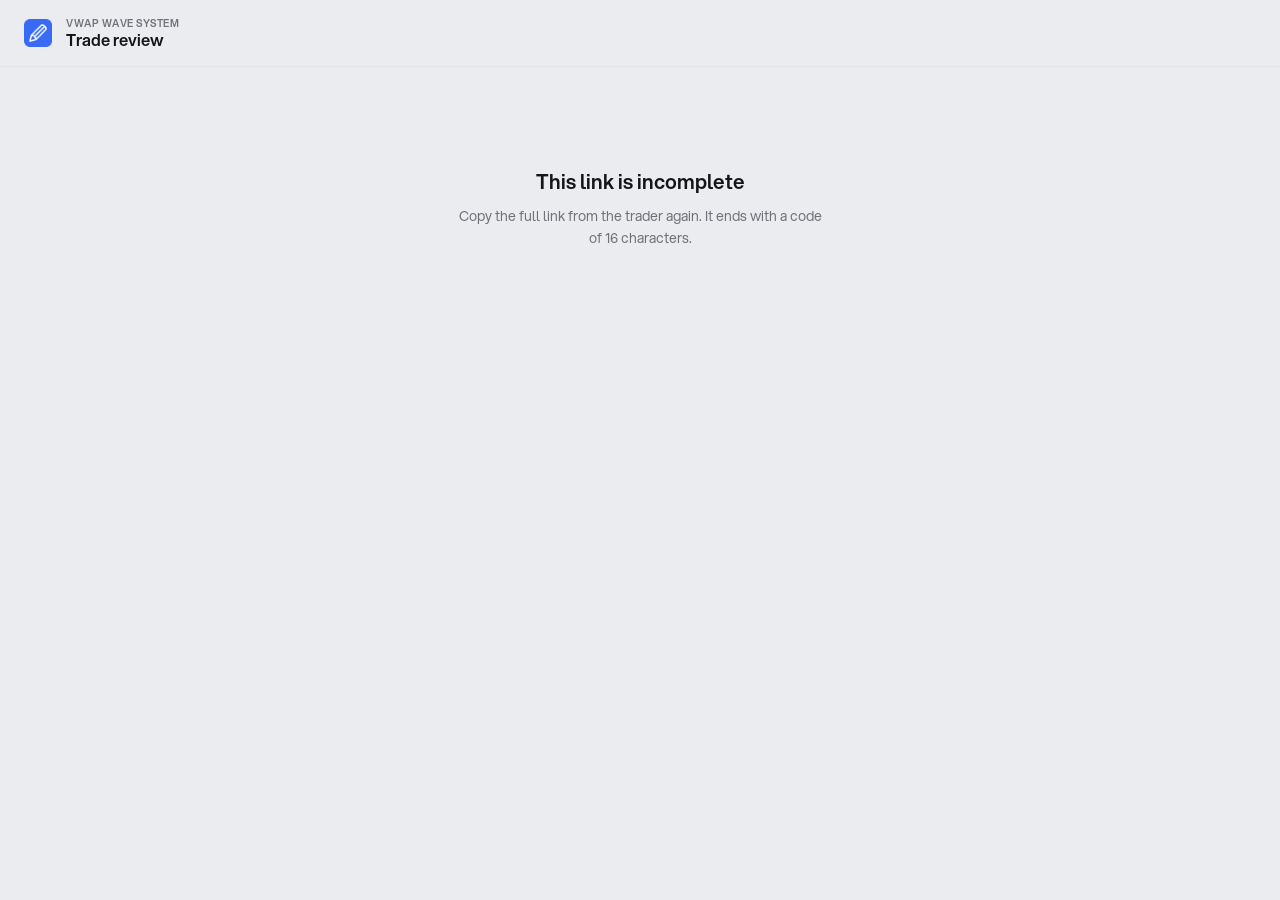
==== commit 2129e6eb: "Add files via upload Sharing bug fixing" ====
--- a/review/index.html
+++ b/review/index.html
@@ -20,9 +20,12 @@
 </head>
 <body class="review-page">
     <header class="review-top">
-        <a class="app-title review-brand" href="../">
-            <span class="title-brand">VWAP WAVE SYSTEM</span>
-            <span class="title-main">Trade review</span>
+        <a class="review-brand" href="../">
+            <img src="../favicon.png" alt="" class="review-logo" width="28" height="28">
+            <span class="app-title">
+                <span class="title-brand">VWAP WAVE SYSTEM</span>
+                <span class="title-main">Trade review</span>
+            </span>
         </a>
         <span class="share-countdown" id="review-countdown" hidden></span>
     </header>
--- a/styles.css
+++ b/styles.css
@@ -1178,7 +1178,7 @@
 .sidebar-nav.no-active .nav-indicator { opacity: 0; }
 
 /* "Your shares" page */
-.share-view-content { display: flex; flex-direction: column; gap: 16px; max-width: 920px; padding-bottom: 40px; }
+.share-view-content { display: flex; flex-direction: column; gap: 16px; padding-bottom: 40px; }
 .share-section { display: flex; flex-direction: column; gap: 16px; }
 .share-section-head { display: flex; align-items: center; gap: 12px; }
 .share-section-head h2 { font-size: 15px; font-weight: 600; }
@@ -1276,3 +1276,24 @@
 @media (prefers-reduced-motion: reduce) {
     .share-dialog { transition: none; transform: none; }
 }
+
+/* Live share on the dashboard */
+.share-banner { margin-bottom: 16px; flex-wrap: wrap; }
+.share-banner[hidden] { display: none; }
+.share-banner-status { font-size: 11px; font-weight: 600; color: var(--accent); background: rgba(56, 106, 245, 0.12); padding: 3px 8px; border-radius: 100px; white-space: nowrap; }
+.share-banner-text { flex: 1; min-width: 180px; color: var(--text-main); }
+.share-banner-actions { display: flex; gap: 8px; }
+.shared-label { font-size: 11px; font-weight: 600; color: var(--accent); white-space: nowrap; }
+
+/* Header on smaller screens: date picker and Today button hide, the calendar strip stays */
+@media (max-width: 860px) {
+    .app-header .header-divider,
+    .app-header #date-picker,
+    .app-header #btn-today { display: none; }
+}
+
+/* Name of the trader on the share page */
+.share-name-row { display: flex; align-items: center; gap: 12px; }
+.share-name-row label { font-size: 13px; font-weight: 600; white-space: nowrap; }
+.share-name-row input { max-width: 320px; }
+.share-blocked[hidden] { display: none; }
--- a/review/review.css
+++ b/review/review.css
@@ -2,7 +2,9 @@
 body.review-page { height: auto; min-height: 100vh; overflow: auto; }
 
 .review-top { position: sticky; top: 0; z-index: 20; display: flex; align-items: center; justify-content: space-between; gap: 16px; padding: 18px 24px; background: var(--bg-main); border-bottom: 1px solid var(--border-color); }
-.review-brand { text-decoration: none; display: flex; flex-direction: column; gap: 4px; }
+.review-brand { text-decoration: none; display: flex; align-items: center; gap: 14px; }
+.review-brand .app-title { display: flex; flex-direction: column; gap: 4px; }
+.review-logo { width: 28px; height: 28px; flex-shrink: 0; }
 
 .review-main { max-width: 900px; margin: 0 auto; padding: 28px 24px 64px; display: flex; flex-direction: column; gap: 20px; }
 .review-loading { color: var(--text-muted); font-size: 14px; padding: 40px 0; text-align: center; }
@@ -60,3 +62,5 @@
 }
 .review-page .review-item-head { padding-right: 0; }
 .review-page .review-item { background: var(--group-bg); border: 1px solid var(--group-border); }
+.review-sharedby { font-size: 13px; color: var(--text-muted); }
+.review-sharedby strong { color: var(--text-main); font-weight: 600; }
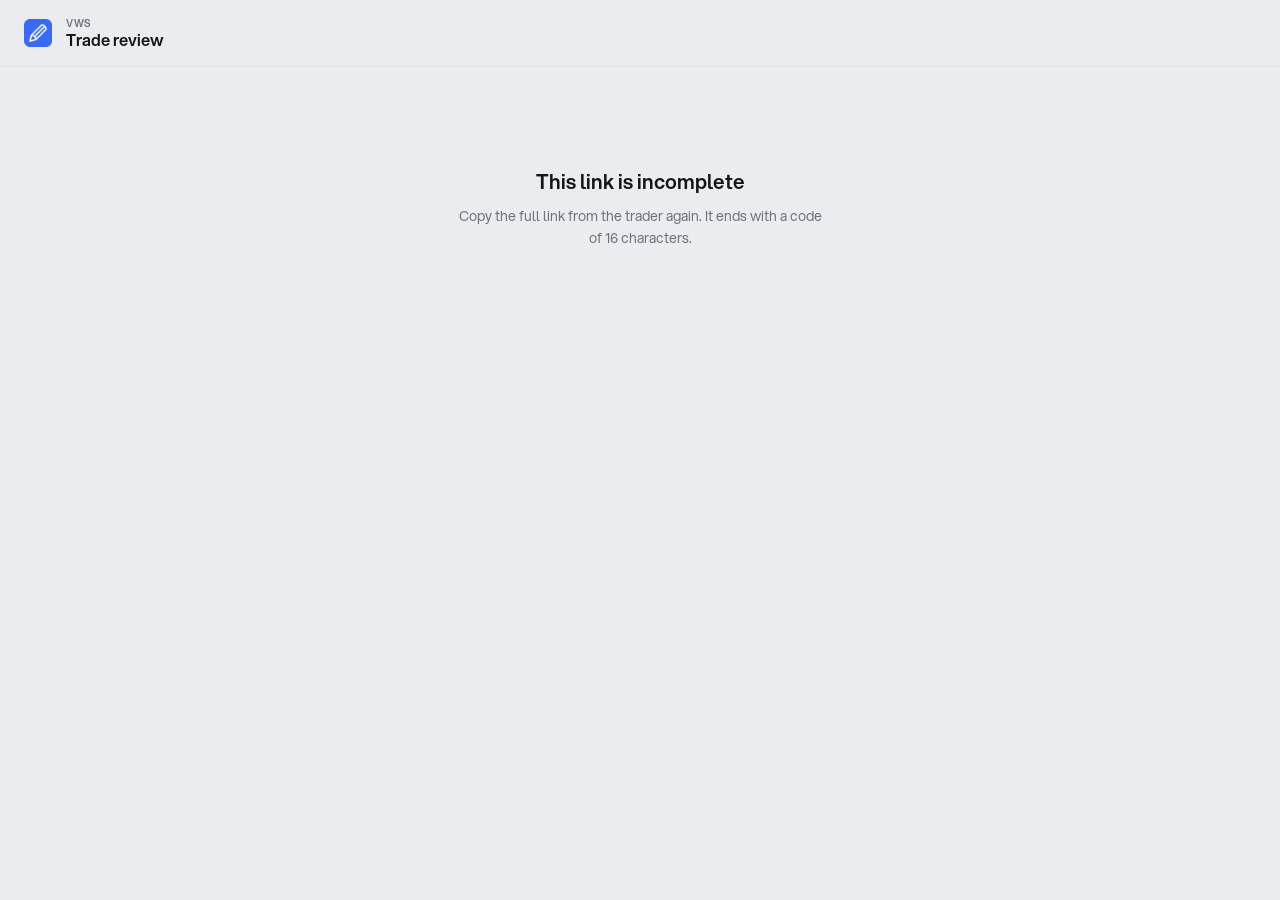
==== commit 1bde7a80: "Add files via upload" ====
--- a/review/index.html
+++ b/review/index.html
@@ -4,7 +4,7 @@
     <meta charset="UTF-8">
     <meta name="viewport" content="width=device-width, initial-scale=1.0">
     <meta name="robots" content="noindex">
-    <title>Trade review - VWAP Wave System Journal</title>
+    <title>Trade review - VWS Journal</title>
     <link rel="icon" type="image/png" href="../favicon.png">
     <link rel="stylesheet" href="../styles.css">
     <link rel="stylesheet" href="review.css">
@@ -23,7 +23,7 @@
         <a class="review-brand" href="../">
             <img src="../favicon.png" alt="" class="review-logo" width="28" height="28">
             <span class="app-title">
-                <span class="title-brand">VWAP WAVE SYSTEM</span>
+                <span class="title-brand">VWS</span>
                 <span class="title-main">Trade review</span>
             </span>
         </a>
--- a/styles.css
+++ b/styles.css
@@ -384,7 +384,7 @@
 }
 .trade-card:hover { border-color: var(--border-hover); }
 
-.card-image-area { flex: 0 0 220px; display: flex; align-items: stretch; }
+.card-image-area { flex: 0 0 220px; display: flex; align-items: stretch; position: relative; }
 .trade-screenshot-thumb {
     width: 100%;
     height: 100%;
@@ -394,6 +394,7 @@
     transition: opacity 0.2s;
 }
 .trade-screenshot-thumb:hover { opacity: 0.8; }
+.trade-screenshot-thumb { cursor: zoom-in; }
 
 .card-content-area { flex: 1; display: flex; flex-direction: column; gap: 16px; }
 
@@ -480,7 +481,7 @@
 .image-preview-container img { max-height: 80px; border-radius: 4px; cursor: pointer; }
 
 /* Image Viewer Modal */
-#enlarged-image { max-width: 90vw; max-height: 90vh; object-fit: contain; border-radius: 8px; box-shadow: 0 24px 48px var(--shadow-md); }
+#enlarged-image { max-width: 90vw; max-height: 90vh; object-fit: contain; border-radius: 8px; box-shadow: 0 24px 48px var(--shadow-md); cursor: zoom-out; }
 .viewer-close-btn { position: absolute; top: 20px; right: 30px; color: white; font-size: 36px; opacity: 0.7; }
 .viewer-close-btn:hover { opacity: 1; }
 
@@ -1159,9 +1160,9 @@
 .trade-text-btn:focus-visible, .shares-header-btn:focus-visible, .share-toggle input:focus-visible + span { outline: 2px solid var(--accent); outline-offset: 2px; }
 .trade-text-btn:disabled { opacity: 0.45; cursor: not-allowed; }
 .trade-text-btn.is-selected { color: var(--accent); border-color: var(--accent); background: rgba(56, 106, 245, 0.08); }
-.trade-text-btn.reviews-btn { margin-left: 10px; }
-.trade-text-btn.reviews-btn.has-new { color: var(--text-main); border-color: var(--accent); }
-.trade-text-btn.reviews-btn.has-new::after { content: ''; display: inline-block; width: 6px; height: 6px; border-radius: 50%; background: var(--accent); margin-left: 6px; vertical-align: middle; }
+.trade-text-btn.reviews-btn { margin-left: 10px; background: var(--accent); border-color: var(--accent); color: #fff; }
+.trade-text-btn.reviews-btn:hover:not(:disabled) { background: var(--accent-hover); border-color: var(--accent-hover); color: #fff; }
+.trade-text-btn.reviews-btn.has-new::after { content: ''; display: inline-block; width: 6px; height: 6px; border-radius: 50%; background: #fff; margin-left: 6px; vertical-align: middle; }
 .row-col-id .trade-text-btn.reviews-btn { margin-left: 2px; }
 .card-header-actions { display: flex; align-items: center; gap: 10px; }
 
@@ -1297,3 +1298,60 @@
 .share-name-row label { font-size: 13px; font-weight: 600; white-space: nowrap; }
 .share-name-row input { max-width: 320px; }
 .share-blocked[hidden] { display: none; }
+
+/* List view: fixed space for the reviews button, so rows line up with or without reviews */
+.row-id-main { display: flex; align-items: center; gap: 8px; width: 80px; flex-shrink: 0; }
+.row-reviews-slot { display: flex; align-items: center; width: 96px; flex-shrink: 0; }
+.row-col-res .badge { min-width: 46px; }
+
+/* Sharing switched off (see SHARE_FEATURE_ENABLED in share.js) */
+#btn-your-shares[hidden], #btn-share-day[hidden] { display: none !important; }
+html.share-off .row-reviews-slot,
+html.share-off #share-active-banner,
+html.share-off #view-share { display: none !important; }
+
+/* Trade cards: bigger screenshot on wide screens. The image takes the space
+   left after the six detail blocks fit on one row (about 980 px), min 220, max 520 */
+.card-image-area { flex-basis: clamp(220px, calc(100% - 980px), 520px); }
+@media (min-width: 1024px) {
+    .card-image-area { flex-basis: clamp(300px, calc(100% - 980px), 520px); }
+}
+
+/* "Enlarge" hint on the screenshot */
+.img-enlarge-hint {
+    position: absolute;
+    right: 8px;
+    bottom: 8px;
+    display: inline-flex;
+    align-items: center;
+    gap: 5px;
+    padding: 4px 9px 4px 7px;
+    border-radius: 100px;
+    font-size: 10px;
+    font-weight: 600;
+    letter-spacing: 0.2px;
+    line-height: 1;
+    color: rgba(255, 255, 255, 0.92);
+    background: rgba(10, 11, 13, 0.55);
+    -webkit-backdrop-filter: blur(6px);
+    backdrop-filter: blur(6px);
+    pointer-events: none;
+    opacity: 0.8;
+    transition: opacity 0.2s;
+}
+[data-theme="light"] .img-enlarge-hint {
+    color: #1a1c21;
+    background: rgba(255, 255, 255, 0.75);
+    box-shadow: 0 1px 4px rgba(0, 0, 0, 0.08);
+}
+.card-image-area:hover .img-enlarge-hint { opacity: 1; }
+
+/* Phone/tablet notice: the email link sits under the button, centred */
+a.gate-link { text-align: center; width: fit-content; }
+
+/* Narrow windows: screenshot on top, full width of the card, content below */
+@media (max-width: 800px) {
+    .trade-card { flex-direction: column; gap: 16px; }
+    .card-image-area { flex: 0 0 auto; width: 100%; }
+    .trade-screenshot-thumb { height: auto; max-height: 420px; aspect-ratio: auto; }
+}
